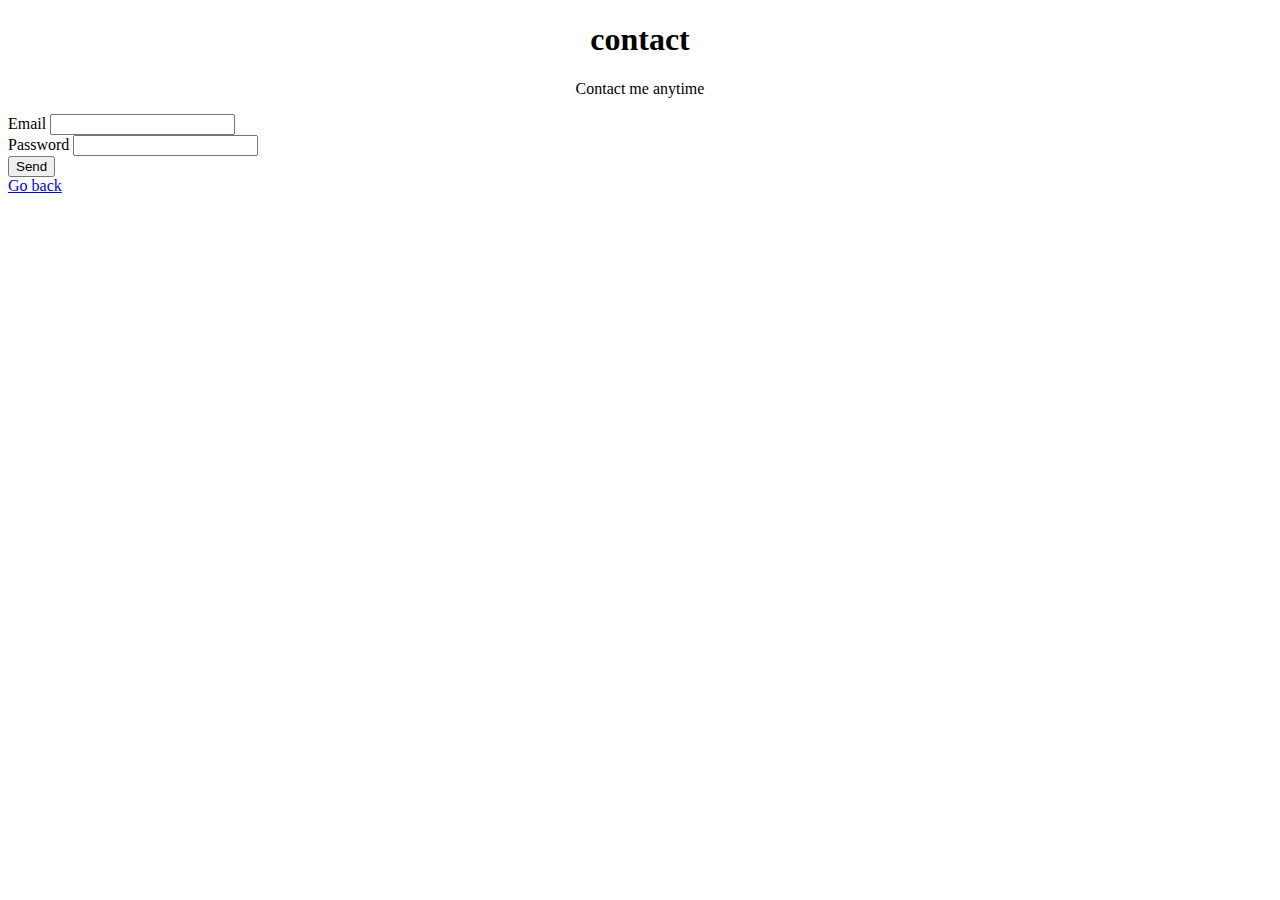
==== Form.html @ 6d2d3dea "Add files via upload" ====
<!DOCTYPE html>
<html lang="en" dir="ltr">
  <head>
    <meta charset="utf-8">
    <title>Contact</title>
  </head>
  <body>
<center>
 <h1>contact</h1>
 <p>Contact me anytime</p>
 </center>
<form class="" action="mailto:saad14800@gmail.com" method="post">

<label>Email</label>
<input type="email" name="" value="">
<br>
<label>Password</label>
<input type="password" name="" value="">
<br>
<input type="submit" name="" value="Send">

</form>

<a href="index.html">Go back</a>

  </body>
</html>
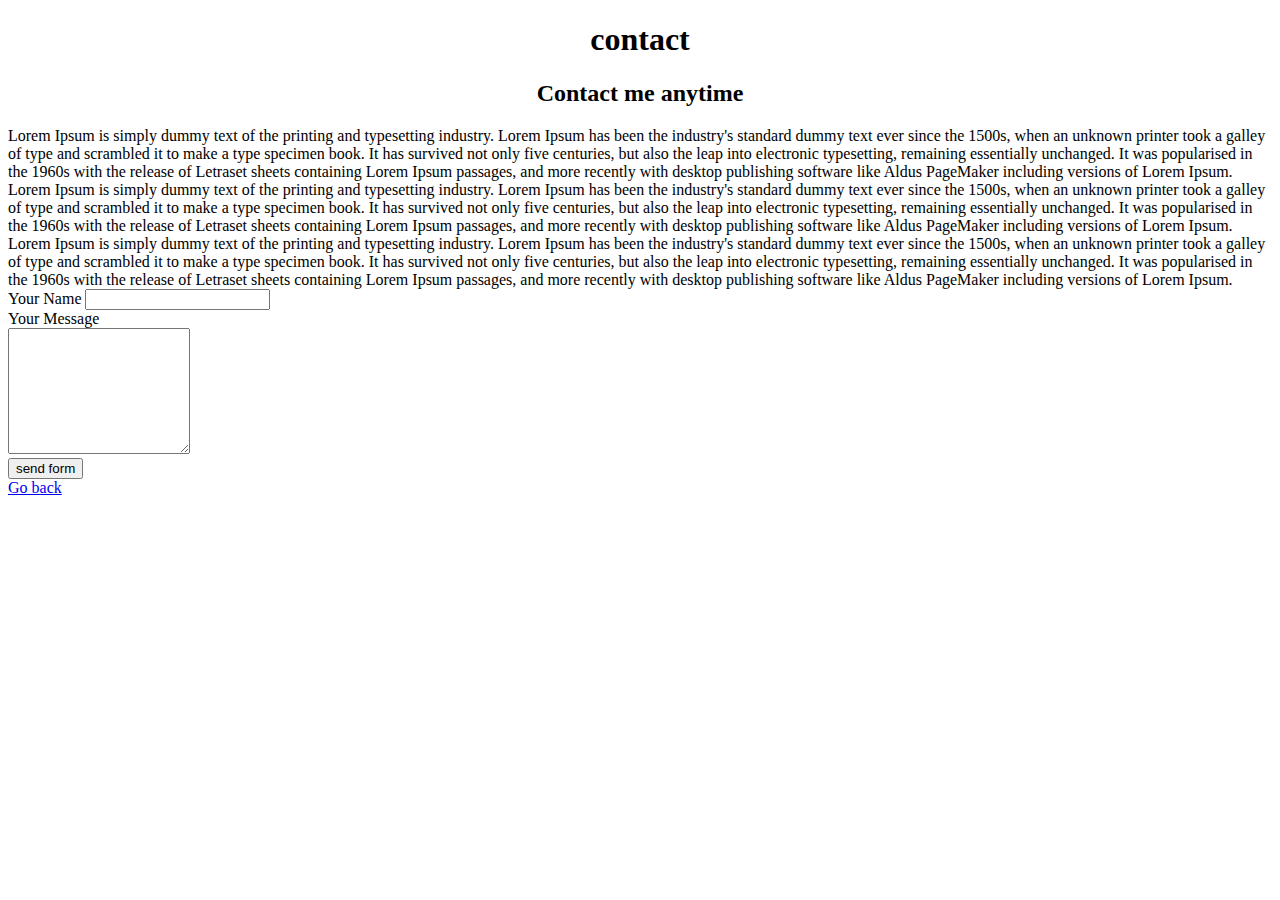
==== commit 31c818ca: "Add files via upload" ====
--- a/Form.html
+++ b/Form.html
@@ -1,27 +1,43 @@
 <!DOCTYPE html>
 <html lang="en" dir="ltr">
-  <head>
-    <meta charset="utf-8">
-    <title>Contact</title>
-  </head>
-  <body>
-<center>
- <h1>contact</h1>
- <p>Contact me anytime</p>
- </center>
-<form class="" action="mailto:saad14800@gmail.com" method="post">
 
-<label>Email</label>
-<input type="email" name="" value="">
-<br>
-<label>Password</label>
-<input type="password" name="" value="">
-<br>
-<input type="submit" name="" value="Send">
+<head>
+  <meta charset="utf-8">
+  <title>Contact</title>
+  <link rel="stylesheet" href="css/form.css">
+</head>
 
-</form>
+<body>
+  <center>
+    <h1>contact</h1>
+    <h2>Contact me anytime</h2>
+  </center>
+  <p>Lorem Ipsum is simply dummy text of the printing and typesetting industry. Lorem Ipsum has been the industry's standard dummy text ever since the 1500s, when an unknown printer took a galley of type and scrambled it to make a type specimen book.
+    It has survived not only five centuries, but also the leap into electronic typesetting, remaining essentially unchanged. It was popularised in the 1960s with the release of Letraset sheets containing Lorem Ipsum passages, and more recently with
+    desktop publishing software like Aldus PageMaker including versions of Lorem Ipsum.
 
-<a href="index.html">Go back</a>
+    Lorem Ipsum is simply dummy text of the printing and typesetting industry. Lorem Ipsum has been the industry's standard dummy text ever since the 1500s, when an unknown printer took a galley of type and scrambled it to make a type specimen book.
+    It has survived not only five centuries, but also the leap into electronic typesetting, remaining essentially unchanged. It was popularised in the 1960s with the release of Letraset sheets containing Lorem Ipsum passages, and more recently with
+    desktop publishing software like Aldus PageMaker including versions of Lorem Ipsum.
 
-  </body>
+    Lorem Ipsum is simply dummy text of the printing and typesetting industry. Lorem Ipsum has been the industry's standard dummy text ever since the 1500s, when an unknown printer took a galley of type and scrambled it to make a type specimen book.
+    It has survived not only five centuries, but also the leap into electronic typesetting, remaining essentially unchanged. It was popularised in the 1960s with the release of Letraset sheets containing Lorem Ipsum passages, and more recently with
+    desktop publishing software like Aldus PageMaker including versions of Lorem Ipsum.
+
+  </p>
+
+  <form action="mailto:saad14800@gmail.com" method="post">
+    <label>Your Name</label>
+    <input type="text" name="Name">
+    <br>
+    <label>Your Message</label><br>
+    <textarea name="Message" rows="8" cols="20"> </textarea>
+    <br>
+    <input type="submit" name="" value="send form">
+  </form>
+  <a href="index.html">Go back</a>
+  <br>
+
+</body>
+
 </html>
--- a/css/form.css
+++ b/css/form.css
@@ -0,0 +1,5 @@
+p{
+
+  display: inline;
+  width: 10px;
+}
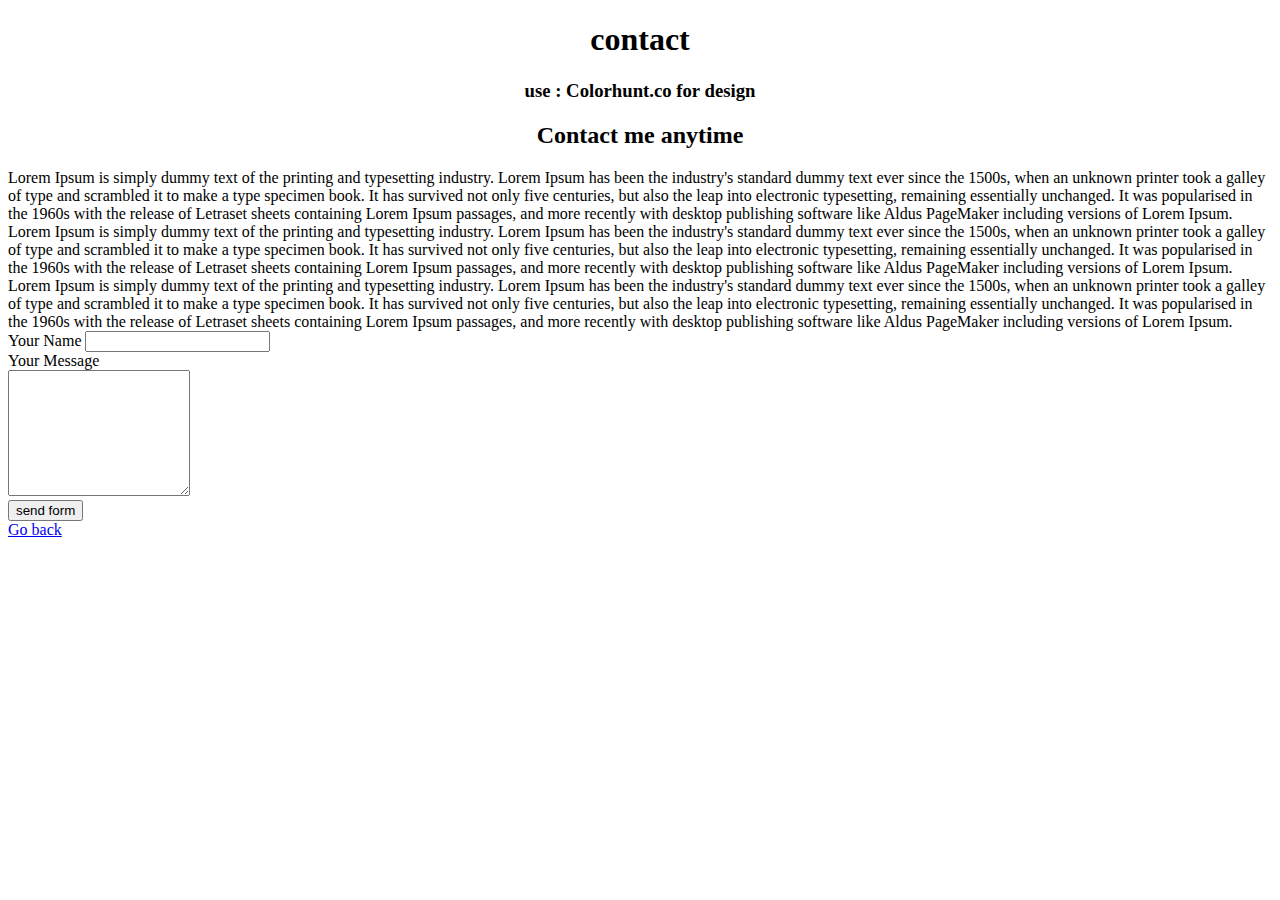
==== commit f5443813: "Update Form.html" ====
--- a/Form.html
+++ b/Form.html
@@ -10,6 +10,7 @@
 <body>
   <center>
     <h1>contact</h1>
+    <h3>use : Colorhunt.co for design </h3>
     <h2>Contact me anytime</h2>
   </center>
   <p>Lorem Ipsum is simply dummy text of the printing and typesetting industry. Lorem Ipsum has been the industry's standard dummy text ever since the 1500s, when an unknown printer took a galley of type and scrambled it to make a type specimen book.
